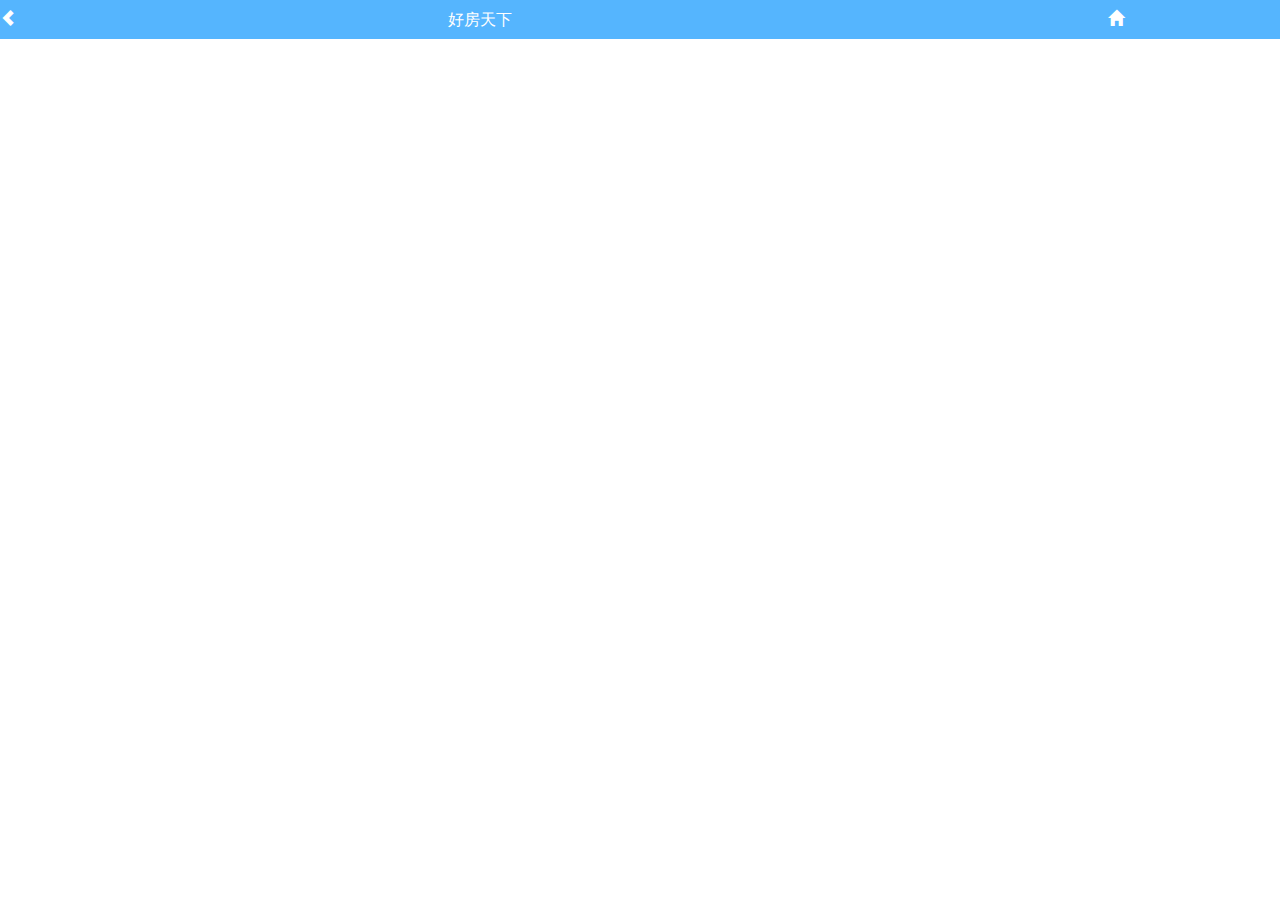
==== index.html @ 7317f11f "修改版本" ====
<!doctype html>
<html lang="en" ng-app="routerApp">

<head>
    <meta http-equiv="Content-Type" content="text/html; charset=utf-8">
    <meta name="viewport" content="width=device-width, initial-scale=1.0, maximum-scale=1.0, minimum-scale=1.0, user-scalable=no" />
    <title>蓝光</title>
    <link rel="stylesheet" href="framework/bootstrap-3.0.0/css/bootstrap.min.css">
    <link rel="stylesheet" href="framework/ng-grid-2.0.12/ng-grid.css">
    <link rel="stylesheet" type="text/css" href="framework/others/css/select.css">
    <link rel="stylesheet" type="text/css" href="framework/others/css/checkbox-build.css">
    <link rel="stylesheet" type="text/css" href="framework/others/css/checkbox-font-awesome.min.css">
    <link rel="stylesheet" type="text/css" href="css/app.css">
    <link rel="stylesheet" type="text/css" href="css/zhu.css">
    <link rel="stylesheet" type="text/css" href="css/huang.css">
    <link rel="stylesheet" type="text/css" href="css/yang.css">
    <link rel="stylesheet" type="text/css" href="framework/others/css/bootstrap-dialog.css"/>
    <script src="framework/jquery-1.9.1.js"></script>
    <script src="framework/angular-1.3.0.14/angular.js"></script>
    <script src="framework/angular-1.3.0.14/angular-animate.min.js"></script>
    <script src="framework/angular-1.3.0.14/angular-cookies.min.js"></script>
    <script src="framework/angular-ui-router.js"></script>
    <script src="framework/ui-bootstrap-tpls-0.11.0.js"></script>
    <script src="framework/ng-grid-2.0.12/ng-grid.debug.js"></script>
    <script src="framework/bootstrap-3.0.0/js/bootstrap.min.js"></script>
    <script src="framework/bootstrap-paginator.js"></script>
    <script src="framework/others/js/jquery.bootstrap.teninedialog.v3.min.js"></script>
    <script src="framework/others/js/bootstrap-dialog.js"></script>
    <script src="framework/others/js/jquery.flexslider-min.js"></script>    
    <script src="framework/others/js/jquery.fly.min.js"></script>    
    <script src="framework/others/js/jquery.cookie.js"></script>    
    <script src="framework/others/js/angular-file-upload.js"></script>  
    <script src="framework/nicescroll/jquery.nicescroll.min.js"></script>
    <script src="js/app.js"></script>
    <script src="js/animations.js"></script>
    <script src="js/controller.js"></script>
    <script src="js/controller2.js"></script>
    <script src="js/controller3.js"></script>
    <script src="js/filters.js"></script>
    <script src="js/services.js"></script>
    <script src="js/function.js"></script>
    <script src="js/config.js"></script>
</head>

<body>
  <div class="header" ng-controller="headerCtrl">
      <span class="glyphicon glyphicon-chevron-left" ng-hide="backhide" ng-click="back()"></span>
      <span class="project-name">好房天下</span>
      <span class="home-btn glyphicon glyphicon-home" ng-hide="homepagehide" ng-click="homepage()"></span>
  </div>
  <div class="container" ui-view>
      
  </div>

</body>

</html>
---- framework/ng-grid-2.0.12/ng-grid.css ----
.ngGrid {
  background-color: #fdfdfd;
}
.ngGrid input[type="checkbox"] {
  margin: 0;
  padding: 0;
}
.ngGrid input {
  vertical-align: top;
}
.ngGrid.unselectable {
  -moz-user-select: none;
  -khtml-user-select: none;
  -webkit-user-select: none;
  -o-user-select: none;
  user-select: none;
}
.ngViewport {
  overflow: auto;
  min-height: 20px;
}
.ngViewport:focus {
  outline: none;
}
.ngCanvas {
  position: relative;
}
.ngVerticalBar {
  position: absolute;
  right: 0;
  width: 0;
}
.ngVerticalBarVisible {
  width: 1px;
  background-color: #d4d4d4;
}
#testDataLength {
  position: absolute;
  top: 0;
  right: 0;
  z-index: -100000;
}
.ngHeaderContainer {
  position: relative;
  overflow: hidden;
  font-weight: bold;
  background-color: inherit;
}
.ngHeaderCell {
  position: absolute;
  top: 0;
  bottom: 0;
  background-color: inherit;
}
.ngHeaderCell.pinned {
  z-index: 1;
}
.ngHeaderSortColumn {
  position: absolute;
  overflow: hidden;
}
.ngTopPanel {
  position: relative;
  z-index: 1;
  background-color: #eaeaea;
  border-bottom: 1px solid #d4d4d4;
}
.ngSortButtonDown {
  position: absolute;
  top: 3px;
  left: 0;
  right: 0;
  margin-left: auto;
  margin-right: auto;
  border-color: gray transparent;
  border-style: solid;
  border-width: 0 5px 5px 5px;
  height: 0;
  width: 0;
}
.ngNoSort {
  cursor: default;
}
.ngHeaderButton {
  position: absolute;
  right: 2px;
  top: 8px;
  -moz-border-radius: 50%;
  -webkit-border-radius: 50%;
  border-radius: 50%;
  width: 14px;
  height: 14px;
  z-index: 1;
  background-color: #9fbbb4;
  cursor: pointer;
}
.ngSortButtonUp {
  position: absolute;
  top: 3px;
  left: 0;
  right: 0;
  margin-left: auto;
  margin-right: auto;
  border-color: gray transparent;
  border-style: solid;
  border-width: 5px 5px 0 5px;
  height: 0;
  width: 0;
}
.ngHeaderScroller {
  position: absolute;
  background-color: inherit;
}
.ngSortPriority {
  position: absolute;
  top: -5px;
  left: 1px;
  font-size: 6pt;
  font-weight: bold;
}
.ngHeaderGrip {
  cursor: col-resize;
  width: 10px;
  right: -5px;
  top: 0;
  height: 100%;
  position: absolute;
  background-color: transparent;
}
.ngHeaderText {
  padding: 5px;
  -moz-box-sizing: border-box;
  -webkit-box-sizing: border-box;
  box-sizing: border-box;
  white-space: nowrap;
  -ms-text-overflow: ellipsis;
  -o-text-overflow: ellipsis;
  text-overflow: ellipsis;
  overflow: hidden;
}
.ngHeaderButtonArrow {
  position: absolute;
  top: 4px;
  left: 3px;
  width: 0;
  height: 0;
  border-style: solid;
  border-width: 6.5px 4.5px 0 4.5px;
  border-color: #4d4d4d transparent transparent transparent;
}
.ngPinnedIcon {
  background-image: url([data-uri]);
  background-repeat: no-repeat;
  position: absolute;
  right: 5px;
  top: 5px;
  height: 10px;
  width: 10px;
}
.ngUnPinnedIcon {
  background-image: url([data-uri]);
  background-repeat: no-repeat;
  position: absolute;
  height: 10px;
  width: 10px;
  right: 5px;
  top: 5px;
}
.ngColMenu {
  right: 2px;
  padding: 5px;
  top: 25px;
  -moz-border-radius: 3px;
  -webkit-border-radius: 3px;
  border-radius: 3px;
  background-color: #bdd0cb;
  position: absolute;
  border: 2px solid #d4d4d4;
  z-index: 1;
}
.ngColListCheckbox {
  position: relative;
  right: 3px;
  top: 4px;
}
.ngColList {
  list-style-type: none;
  margin-top: 2px;
  margin-left: 8px;
}
.ngColListItem {
  white-space: nowrap;
}
.ngMenuText {
  position: relative;
  top: 2px;
  left: 2px;
}
.ngGroupPanel {
  background-color: #eaeaea;
  overflow: hidden;
  border-bottom: 1px solid #d4d4d4;
}
.ngGroupPanelDescription {
  margin-top: 5px;
  margin-left: 5px;
}
.ngGroupList {
  list-style-type: none;
  margin: 0;
  padding: 0;
}
.ngAggHeader {
  position: absolute;
  border: none;
}
.ngGroupElement {
  float: left;
  height: 100%;
  width: 100%;
}
.ngGroupIcon {
  background-image: url([data-uri]);
  background-repeat: no-repeat;
  height: 15px;
  width: 15px;
  position: absolute;
  right: -2px;
  top: 2px;
}
.ngGroupedByIcon {
  background-image: url([data-uri]);
  background-repeat: no-repeat;
  height: 15px;
  width: 15px;
  position: absolute;
  right: -2px;
  top: 2px;
}
.ngGroupName {
  background-color: #fdfdfd;
  border: 1px solid #d4d4d4;
  padding: 3px 10px;
  float: left;
  margin-left: 0;
  margin-top: 2px;
  -moz-border-radius: 3px;
  -webkit-border-radius: 3px;
  border-radius: 3px;
  font-weight: bold;
}
.ngGroupArrow {
  width: 0;
  height: 0;
  border-top: 6px solid transparent;
  border-bottom: 6px solid transparent;
  border-left: 6px solid black;
  margin-top: 10px;
  margin-left: 5px;
  margin-right: 5px;
  float: right;
}
.ngGroupingNumber {
  position: absolute;
  right: -10px;
  top: -2px;
}
.ngAggArrowCollapsed {
  position: absolute;
  left: 8px;
  bottom: 10px;
  width: 0;
  height: 0;
  border-style: solid;
  border-width: 5px 0 5px 8.7px;
  border-color: transparent transparent transparent #000000;
}
.ngGroupItem {
  float: left;
}
.ngGroupItem:first-child {
  margin-left: 2px;
}
.ngRemoveGroup {
  width: 5px;
  -moz-opacity: 0.4;
  opacity: 0.4;
  margin-top: -1px;
  margin-left: 5px;
}
.ngRemoveGroup:hover {
  color: black;
  text-decoration: none;
  cursor: pointer;
  -moz-opacity: 0.7;
  opacity: 0.7;
}
.ngAggArrowExpanded {
  position: absolute;
  left: 8px;
  bottom: 10px;
  width: 0;
  height: 0;
  border-style: solid;
  border-width: 0 0 9px 9px;
  border-color: transparent transparent #000000 transparent;
}
.ngAggregate {
  position: absolute;
  background-color: #c9dde1;
  border-bottom: 1px solid beige;
  overflow: hidden;
  top: 0;
  bottom: 0;
  right: -1px;
  left: 0;
}
.ngAggregateText {
  position: absolute;
  left: 27px;
  top: 5px;
  line-height: 20px;
  white-space: nowrap;
}
.ngRow {
  position: absolute;
  border-bottom: 1px solid #d4d4d4;
}
.ngRow.odd {
  background-color: #fdfdfd;
}
.ngRow.even {
  background-color: #f3f3f3;
}
.ngRow.selected {
  background-color: #c9dde1;
}
.ngCell {
  overflow: hidden;
  position: absolute;
  top: 0;
  bottom: 0;
  background-color: inherit;
}
.ngCell.pinned {
  z-index: 1;
}
.ngCellText {
  padding: 5px;
  -moz-box-sizing: border-box;
  -webkit-box-sizing: border-box;
  box-sizing: border-box;
  white-space: nowrap;
  -ms-text-overflow: ellipsis;
  -o-text-overflow: ellipsis;
  text-overflow: ellipsis;
  overflow: hidden;
}
.ngSelectionCell {
  margin-top: 9px;
  margin-left: 6px;
}
.ngSelectionHeader {
  position: absolute;
  top: 11px;
  left: 6px;
}
.ngCellElement:focus {
  outline: 0;
  background-color: #b3c4c7;
}
.ngRow.canSelect {
  cursor: pointer;
}
.ngSelectionCheckbox {
  margin-top: 9px;
  margin-left: 6px;
}
.ngFooterPanel {
  background-color: #eaeaea;
  padding: 0;
  border-top: 1px solid #d4d4d4;
  position: relative;
}
.nglabel {
  display: block;
  float: left;
  font-weight: bold;
  padding-right: 5px;
}
.ngTotalSelectContainer {
  float: left;
  margin: 5px;
  margin-top: 7px;
}
.ngFooterSelectedItems {
  padding: 2px;
}
.ngFooterTotalItems.ngnoMultiSelect {
  padding: 0 !important;
}
.ngGridMaxPagesNumber {
  vertical-align: middle;
}
.ngPagerFirstBar {
  width: 10px;
  border-left: 2px solid #4d4d4d;
  margin-top: -6px;
  height: 12px;
  margin-left: -3px;
}
.ngPagerButton {
  height: 25px;
  min-width: 26px;
}
.ngPagerFirstTriangle {
  width: 0;
  height: 0;
  border-style: solid;
  border-width: 5px 8.7px 5px 0;
  border-color: transparent #4d4d4d transparent transparent;
  margin-left: 2px;
}
.ngPagerNextTriangle {
  margin-left: 1px;
}
.ngPagerPrevTriangle {
  margin-left: 0;
}
.ngPagerLastTriangle {
  width: 0;
  height: 0;
  border-style: solid;
  border-width: 5px 0 5px 8.7px;
  border-color: transparent transparent transparent #4d4d4d;
  margin-left: -1px;
}
.ngPagerLastBar {
  width: 10px;
  border-left: 2px solid #4d4d4d;
  margin-top: -6px;
  height: 12px;
  margin-left: 1px;
}
.ngFooterTotalItems {
  padding: 2px;
}
---- framework/others/css/select.css ----
/*select*/
  select {
      width: 10em;
      height: 1.8em;
      vertical-align: middle;
      border: 2px solid #fff;
      -moz-border-radius: 0.2em;
      -webkit-border-radius: 0.2em;
      border-radius: 0.2em;
      -webkit-appearance: none;
      -moz-appearance: none;
      appearance: none;
      /* sample image from the webinfocentral.com */
      font-family: Arial, Calibri, Tahoma, Verdana;
      font-size: 1.1em;
      cursor: pointer;
  }
  
  select option {
      font-size: 1em;
      padding: 0.2em 0.4em 0.2em 0.4em;
  }
  
  select option[selected] {
      font-weight: bold
  }
  
  select option:nth-child(even) {
      background-color: #f5f5f5;
  }
  
  select:hover {
      color: #000;
      border: 1px solid #cdcdcd;
  }
  
  select:focus {
      box-shadow: 0 0 2px 1px #404040;
  }
  /*SELECT W/DOWN-ARROW*/
  
  select#selectPointOfInterest {
      width: 185pt;
      height: 40pt;
      line-height: 40pt;
      padding-right: 20pt;
      text-indent: 4pt;
      text-align: left;
      vertical-align: middle;
      box-shadow: inset 0 0 3px #606060;
      border: 1px solid #acacac;
      -moz-border-radius: 6px;
      -webkit-border-radius: 6px;
      border-radius: 6px;
      -webkit-appearance: none;
      -moz-appearance: none;
      appearance: none;
      font-family: Arial, Calibri, Tahoma, Verdana;
      font-size: 18pt;
      font-weight: 500;
      color: #000099;
      cursor: pointer;
      outline: none;
  }
  
  select#selectPointOfInterest option {
      padding: 4px 10px 4px 10px;
      font-size: 11pt;
      font-weight: normal;
  }
  
  select#selectPointOfInterest option[selected] {
      font-weight: bold
  }
  
  select#selectPointOfInterest option:nth-child(even) {
      background-color: #f5f5f5;
  }
  
  select#selectPointOfInterest:hover {
      font-weight: 700;
  }
  
  select#selectPointOfInterest:focus {
      box-shadow: inset 0 0 5px #000099;
      font-weight: 600;
  }
  /*LABEL FOR SELECT*/
  
  label#lblSelect {
      position: relative;
      display: inline-block;
  }
  /*DOWNWARD ARROW (25bc)*/
  
  label#lblSelect::after {
      content: "\25bc";
      position: absolute;
      top: 0;
      right: 0;
      bottom: 0;
      width: 20pt;
      line-height: 40pt;
      vertical-align: middle;
      text-align: center;
      background: #000099;
      color: #fefefe;
      -moz-border-radius: 0 6px 6px 0;
      -webkit-border-radius: 0 6px 6px 0;
      border-radius: 0 6px 6px 0;
      pointer-events: none;
  }
  /*select*/
---- framework/others/css/checkbox-build.css ----
.checkbox {
  padding-left: 20px; }
  .checkbox label {
    display: inline-block;
    vertical-align: middle;
    position: relative;
    padding-left: 5px; }
    .checkbox label::before {
      content: "";
      display: inline-block;
      position: absolute;
      width: 17px;
      height: 17px;
      left: 0;
      margin-left: -20px;
      border: 1px solid #cccccc;
      border-radius: 3px;
      background-color: #fff;
      -webkit-transition: border 0.15s ease-in-out, color 0.15s ease-in-out;
      -o-transition: border 0.15s ease-in-out, color 0.15s ease-in-out;
      transition: border 0.15s ease-in-out, color 0.15s ease-in-out; }
    .checkbox label::after {
      display: inline-block;
      position: absolute;
      width: 16px;
      height: 16px;
      left: 0;
      top: 0;
      margin-left: -20px;
      padding-left: 3px;
      padding-top: 1px;
      font-size: 11px;
      color: #555555; }
  .checkbox input[type="checkbox"],
  .checkbox input[type="radio"] {
    opacity: 0;
    z-index: 1; }
    .checkbox input[type="checkbox"]:focus + label::before,
    .checkbox input[type="radio"]:focus + label::before {
      outline: thin dotted;
      outline: 5px auto -webkit-focus-ring-color;
      outline-offset: -2px; }
    .checkbox input[type="checkbox"]:checked + label::after,
    .checkbox input[type="radio"]:checked + label::after {
      font-family: "FontAwesome";
      content: "\f00c"; }
    .checkbox input[type="checkbox"]:disabled + label,
    .checkbox input[type="radio"]:disabled + label {
      opacity: 0.65; }
      .checkbox input[type="checkbox"]:disabled + label::before,
      .checkbox input[type="radio"]:disabled + label::before {
        background-color: #eeeeee;
        cursor: not-allowed; }
  .checkbox.checkbox-circle label::before {
    border-radius: 50%; }
  .checkbox.checkbox-inline {
    margin-top: 0; }

.checkbox-primary input[type="checkbox"]:checked + label::before,
.checkbox-primary input[type="radio"]:checked + label::before {
  background-color: #337ab7;
  border-color: #337ab7; }
.checkbox-primary input[type="checkbox"]:checked + label::after,
.checkbox-primary input[type="radio"]:checked + label::after {
  color: #fff; }

.checkbox-danger input[type="checkbox"]:checked + label::before,
.checkbox-danger input[type="radio"]:checked + label::before {
  background-color: #d9534f;
  border-color: #d9534f; }
.checkbox-danger input[type="checkbox"]:checked + label::after,
.checkbox-danger input[type="radio"]:checked + label::after {
  color: #fff; }

.checkbox-info input[type="checkbox"]:checked + label::before,
.checkbox-info input[type="radio"]:checked + label::before {
  background-color: #5bc0de;
  border-color: #5bc0de; }
.checkbox-info input[type="checkbox"]:checked + label::after,
.checkbox-info input[type="radio"]:checked + label::after {
  color: #fff; }

.checkbox-warning input[type="checkbox"]:checked + label::before,
.checkbox-warning input[type="radio"]:checked + label::before {
  background-color: #f0ad4e;
  border-color: #f0ad4e; }
.checkbox-warning input[type="checkbox"]:checked + label::after,
.checkbox-warning input[type="radio"]:checked + label::after {
  color: #fff; }

.checkbox-success input[type="checkbox"]:checked + label::before,
.checkbox-success input[type="radio"]:checked + label::before {
  background-color: #5cb85c;
  border-color: #5cb85c; }
.checkbox-success input[type="checkbox"]:checked + label::after,
.checkbox-success input[type="radio"]:checked + label::after {
  color: #fff; }

.radio {
  padding-left: 20px; }
  .radio label {
    display: inline-block;
    vertical-align: middle;
    position: relative;
    padding-left: 5px; }
    .radio label::before {
      content: "";
      display: inline-block;
      position: absolute;
      width: 17px;
      height: 17px;
      left: 0;
      margin-left: -20px;
      border: 1px solid #cccccc;
      border-radius: 50%;
      background-color: #fff;
      -webkit-transition: border 0.15s ease-in-out;
      -o-transition: border 0.15s ease-in-out;
      transition: border 0.15s ease-in-out; }
    .radio label::after {
      display: inline-block;
      position: absolute;
      content: " ";
      width: 11px;
      height: 11px;
      left: 3px;
      top: 3px;
      margin-left: -20px;
      border-radius: 50%;
      background-color: #555555;
      -webkit-transform: scale(0, 0);
      -ms-transform: scale(0, 0);
      -o-transform: scale(0, 0);
      transform: scale(0, 0);
      -webkit-transition: -webkit-transform 0.1s cubic-bezier(0.8, -0.33, 0.2, 1.33);
      -moz-transition: -moz-transform 0.1s cubic-bezier(0.8, -0.33, 0.2, 1.33);
      -o-transition: -o-transform 0.1s cubic-bezier(0.8, -0.33, 0.2, 1.33);
      transition: transform 0.1s cubic-bezier(0.8, -0.33, 0.2, 1.33); }
  .radio input[type="radio"] {
    opacity: 0;
    z-index: 1; }
    .radio input[type="radio"]:focus + label::before {
      outline: thin dotted;
      outline: 5px auto -webkit-focus-ring-color;
      outline-offset: -2px; }
    .radio input[type="radio"]:checked + label::after {
      -webkit-transform: scale(1, 1);
      -ms-transform: scale(1, 1);
      -o-transform: scale(1, 1);
      transform: scale(1, 1); }
    .radio input[type="radio"]:disabled + label {
      opacity: 0.65; }
      .radio input[type="radio"]:disabled + label::before {
        cursor: not-allowed; }
  .radio.radio-inline {
    margin-top: 0; }

.radio-primary input[type="radio"] + label::after {
  background-color: #337ab7; }
.radio-primary input[type="radio"]:checked + label::before {
  border-color: #337ab7; }
.radio-primary input[type="radio"]:checked + label::after {
  background-color: #337ab7; }

.radio-danger input[type="radio"] + label::after {
  background-color: #d9534f; }
.radio-danger input[type="radio"]:checked + label::before {
  border-color: #d9534f; }
.radio-danger input[type="radio"]:checked + label::after {
  background-color: #d9534f; }

.radio-info input[type="radio"] + label::after {
  background-color: #5bc0de; }
.radio-info input[type="radio"]:checked + label::before {
  border-color: #5bc0de; }
.radio-info input[type="radio"]:checked + label::after {
  background-color: #5bc0de; }

.radio-warning input[type="radio"] + label::after {
  background-color: #f0ad4e; }
.radio-warning input[type="radio"]:checked + label::before {
  border-color: #f0ad4e; }
.radio-warning input[type="radio"]:checked + label::after {
  background-color: #f0ad4e; }

.radio-success input[type="radio"] + label::after {
  background-color: #5cb85c; }
.radio-success input[type="radio"]:checked + label::before {
  border-color: #5cb85c; }
.radio-success input[type="radio"]:checked + label::after {
  background-color: #5cb85c; }

input[type="checkbox"].styled:checked + label:after,
input[type="radio"].styled:checked + label:after {
  font-family: 'FontAwesome';
  content: "\f00c"; }
input[type="checkbox"] .styled:checked + label::before,
input[type="radio"] .styled:checked + label::before {
  color: #fff; }
input[type="checkbox"] .styled:checked + label::after,
input[type="radio"] .styled:checked + label::after {
  color: #fff; }
---- css/app.css ----
body{
    font-family: '微软雅黑';
    font-size:xx-small;
}
.header{
    position: fixed;
    background-color: #55B5FE;
    width: 100%;
    line-height: 2.5em;
    height: 2.5em;
    font-size: 1.75em;
    color:#fff;
    z-index: 999;
}
.header .project-name{
    position: absolute;
    left:35%;
}
.header .home-btn{
    position: relative;
    left:85%;
}
.container{
    position: relative;
    top:3.3em;
    width: 100%;
    margin:0;
    margin-bottom: 4em;
}
.action{
    margin-top: 2em;
    margin-bottom: 2em;
    width: 100%;
    padding-bottom: 1.5em;
    border-bottom: 1px solid #E3DFDF;
}
.action div{
    margin:0;
    display: inline-block;
    width: 49%;
    text-align: center;
}
.action div span{
    width: 80%;
    display: inline-block;
    height: 3em;
    border-radius: 3.5em;
    background-color:#B4B1B1;
    opacity: 0.8;
    color:#fff;
    font-size: 1.5em;
    line-height: 3em;
}
.house-box{
    width: 100%;
    padding:0;
    margin:0;
}
.house-box .house{
    margin-top: 1em;
    margin-left: 5%;
    margin-right: 5%;
    border-left:2px solid #B3B2B2;
    border-top:2px solid #B3B2B2;
    box-shadow: 6px 6px 6px #B3B2B2;
}
.house div{
    display:inline-block;
}
.house .house-img{
    width: 55%;
    vertical-align: top;
    padding:0.5em;
}
.house .house-img img{
    width: 100%;
}
.house .house-info{
    width: 40;
    padding-left: 0.5em;
    padding-right: 0.5em;
}

.house-info span{
    display: block;
}
.house-info .house-name{
    height: 2em;
    line-height: 2em;
    font-size: 1.4em;
    font-weight: bold;
    color:#6A6969;
    white-space:nowrap; 
    text-overflow:ellipsis; 
    -o-text-overflow:ellipsis; 
    overflow:hidden;
}
.house-info .house-place{
    margin-bottom: 0.5em;
    margin-top: 0.5em;
    height: 2.6em;
    line-height: 1.3em;
    font-size: 1.1em;
    color:#6A6969;
/*    white-space:nowrap; 
    text-overflow:ellipsis; 
    -o-text-overflow:ellipsis; 
    overflow:hidden;*/
}
.house-info .house-price{
    height: 1.3em;
    line-height: 1.3em;
    font-size: 1.1em;
    color: #d9534f;
}
---- css/zhu.css ----
@import "flexslider.css";
@import "house.css";
@import "selfinfo.css";
---- css/huang.css ----
@import "login.css";
@import "recommend.css";
@import "register.css";
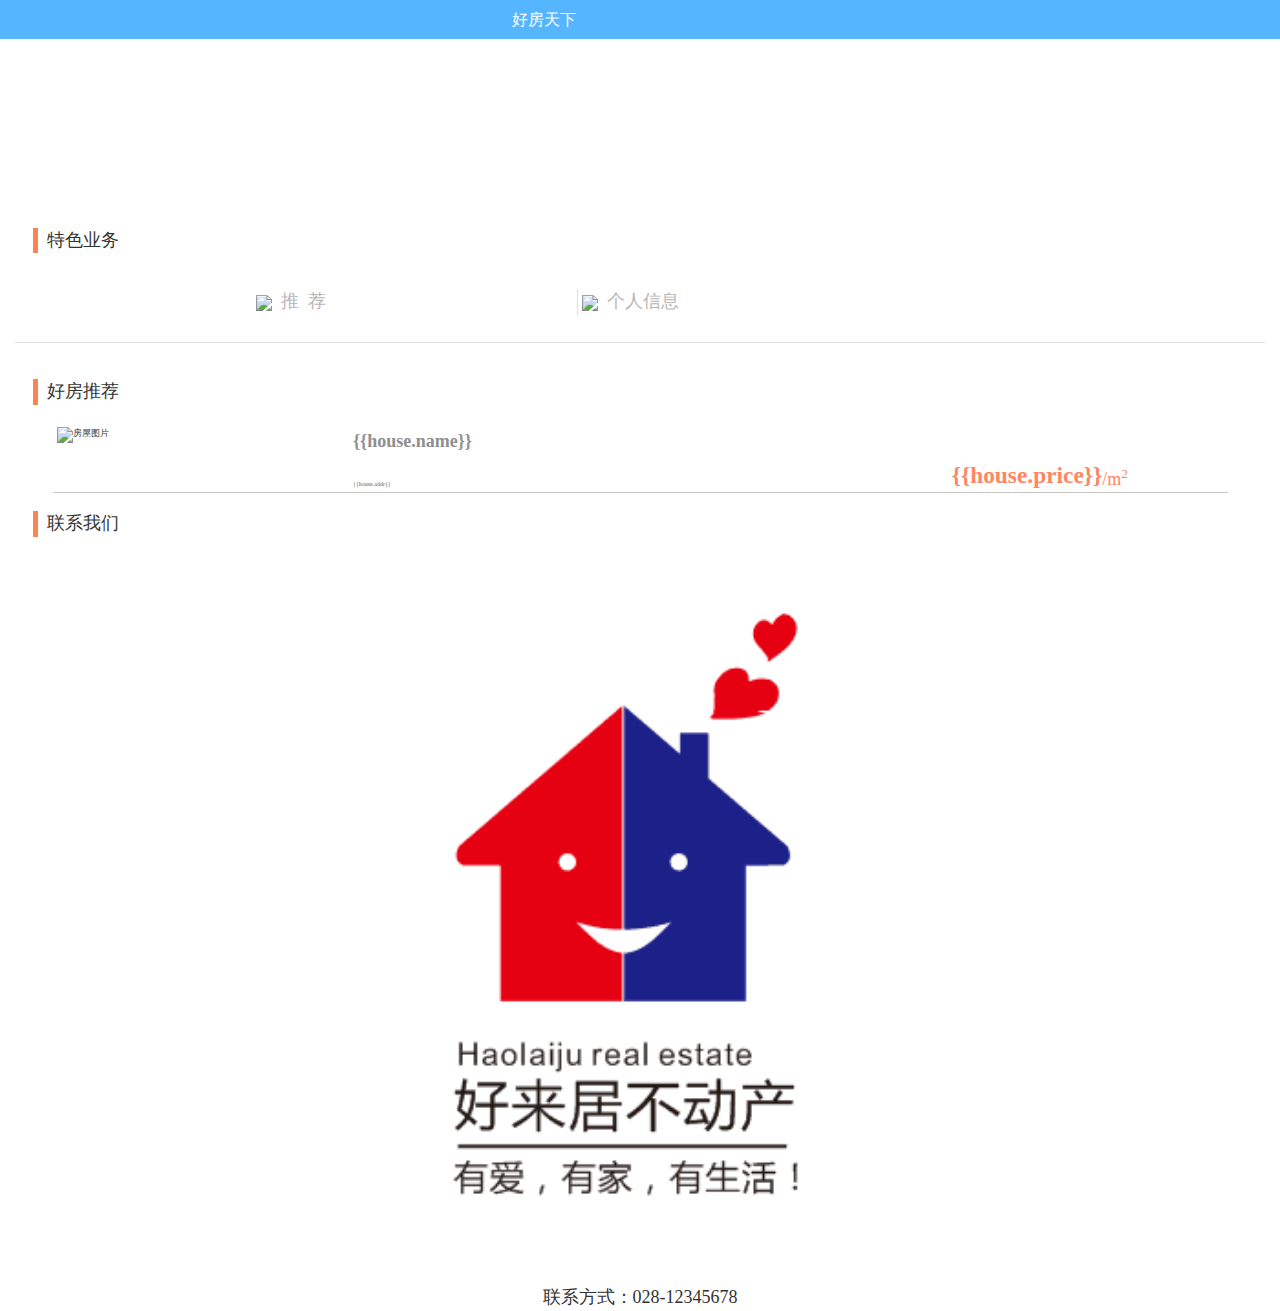
==== commit 9972b5a2: "主页UI修改" ====
--- a/index.html
+++ b/index.html
@@ -4,7 +4,7 @@
 <head>
     <meta http-equiv="Content-Type" content="text/html; charset=utf-8">
     <meta name="viewport" content="width=device-width, initial-scale=1.0, maximum-scale=1.0, minimum-scale=1.0, user-scalable=no" />
-    <title>蓝光</title>
+    <title>好房天下</title>
     <link rel="stylesheet" href="framework/bootstrap-3.0.0/css/bootstrap.min.css">
     <link rel="stylesheet" href="framework/ng-grid-2.0.12/ng-grid.css">
     <link rel="stylesheet" type="text/css" href="framework/others/css/select.css">
@@ -15,6 +15,7 @@
     <link rel="stylesheet" type="text/css" href="css/huang.css">
     <link rel="stylesheet" type="text/css" href="css/yang.css">
     <link rel="stylesheet" type="text/css" href="framework/others/css/bootstrap-dialog.css"/>
+   <!-- <link href="css/flickerplate.css"  type="text/css" rel="stylesheet"> -->
     <script src="framework/jquery-1.9.1.js"></script>
     <script src="framework/angular-1.3.0.14/angular.js"></script>
     <script src="framework/angular-1.3.0.14/angular-animate.min.js"></script>
@@ -31,6 +32,9 @@
     <script src="framework/others/js/jquery.cookie.js"></script>    
     <script src="framework/others/js/angular-file-upload.js"></script>  
     <script src="framework/nicescroll/jquery.nicescroll.min.js"></script>
+    <script src="framework/others/js/modernizr-custom-v2.7.1.min.js" type="text/javascript"></script>
+    <script src="framework/others/js/jquery-finger-v0.1.0.min.js" type="text/javascript"></script>
+    <script src="framework/others/js/flickerplate.min.js" type="text/javascript"></script>
     <script src="js/app.js"></script>
     <script src="js/animations.js"></script>
     <script src="js/controller.js"></script>
@@ -39,7 +43,11 @@
     <script src="js/filters.js"></script>
     <script src="js/services.js"></script>
     <script src="js/function.js"></script>
-    <script src="js/config.js"></script>
+   
+
+    <!--Include flickerplate-->
+  
+    
 </head>
 
 <body>
--- a/css/app.css
+++ b/css/app.css
@@ -14,18 +14,31 @@
 }
 .header .project-name{
     position: absolute;
-    left:35%;
+    left:40%;
 }
 .header .home-btn{
     position: relative;
     left:85%;
 }
+
 .container{
     position: relative;
-    top:3.3em;
+    top:4.3em;
     width: 100%;
-    margin:0;
     margin-bottom: 4em;
+}
+.container .flicker-example{
+    margin-top:-1em;
+    height: 20em;
+    margin-left: -5%;
+    width: 109%;
+}
+.special-tag{
+    margin: 1em;
+    font-family:'幼圆';
+    font-size: 2em;
+    padding-left: 0.5em;
+    border-left: 5px solid #FC8450;
 }
 .action{
     margin-top: 2em;
@@ -33,23 +46,27 @@
     width: 100%;
     padding-bottom: 1.5em;
     border-bottom: 1px solid #E3DFDF;
+    font-family: '幼圆';
+    font-size: 2em;
+    color:#B9B4B4;
 }
 .action div{
     margin:0;
+    padding: 0;
     display: inline-block;
-    width: 49%;
-    text-align: center;
+    text-align: center; 
 }
-.action div span{
-    width: 80%;
-    display: inline-block;
-    height: 3em;
-    border-radius: 3.5em;
-    background-color:#B4B1B1;
-    opacity: 0.8;
-    color:#fff;
-    font-size: 1.5em;
-    line-height: 3em;
+.action .recommend{
+    width: 45%;
+    border-right: 1px solid #E3DFDF;
+    letter-spacing: 0.5em
+}
+.action .selfinfo{
+    margin-right: 0.5em;
+}
+.action img{
+    width: 1.5em;
+    margin-right: 0.5em;
 }
 .house-box{
     width: 100%;
@@ -57,18 +74,17 @@
     margin:0;
 }
 .house-box .house{
+    font-family: '幼圆';
     margin-top: 1em;
-    margin-left: 5%;
-    margin-right: 5%;
-    border-left:2px solid #B3B2B2;
-    border-top:2px solid #B3B2B2;
-    box-shadow: 6px 6px 6px #B3B2B2;
+    margin-left: 3%;
+    margin-right: 3%;
+    border-bottom: 1px solid #C7C4C4;
 }
 .house div{
     display:inline-block;
 }
 .house .house-img{
-    width: 55%;
+    width: 25%;
     vertical-align: top;
     padding:0.5em;
 }
@@ -76,7 +92,7 @@
     width: 100%;
 }
 .house .house-info{
-    width: 40;
+    width: 70%;
     padding-left: 0.5em;
     padding-right: 0.5em;
 }
@@ -87,29 +103,55 @@
 .house-info .house-name{
     height: 2em;
     line-height: 2em;
-    font-size: 1.4em;
+    font-size: 2em;
     font-weight: bold;
+    color:#908F8F;
+    white-space:nowrap; 
+    text-overflow:ellipsis; 
+    -o-text-overflow:ellipsis; 
+    overflow:hidden;
+}
+.house-info .house-place{
+    display: inline-block;
+    width: 45%;
+/*    vertical-align: bottom;*/
+    font-size: 0.1em;
     color:#6A6969;
     white-space:nowrap; 
     text-overflow:ellipsis; 
     -o-text-overflow:ellipsis; 
     overflow:hidden;
 }
-.house-info .house-place{
-    margin-bottom: 0.5em;
-    margin-top: 0.5em;
-    height: 2.6em;
-    line-height: 1.3em;
-    font-size: 1.1em;
-    color:#6A6969;
-/*    white-space:nowrap; 
+.house-info .house-price{
+    display: inline-block;
+    text-align: right;
+    width: 50%;
+    font-size: 2em;
+    color: #FF8663;
+    vertical-align: bottom;
+    white-space:nowrap; 
     text-overflow:ellipsis; 
     -o-text-overflow:ellipsis; 
-    overflow:hidden;*/
+    overflow:hidden;
 }
-.house-info .house-price{
-    height: 1.3em;
-    line-height: 1.3em;
-    font-size: 1.1em;
-    color: #d9534f;
+.house-price .house-pricenum{
+    display: inline;
+    font-size: 1.3em;
+    font-weight: bold;
+    vertical-align: bottom;
 }
+
+.footer{
+    min-height: 2em;
+    text-align: center;
+}
+.logo{
+    width: 100%;
+}
+.logo img{
+    width: 60%;
+}
+.contact-phone{
+    font-family: '幼圆';
+    font-size: 2em;
+}
